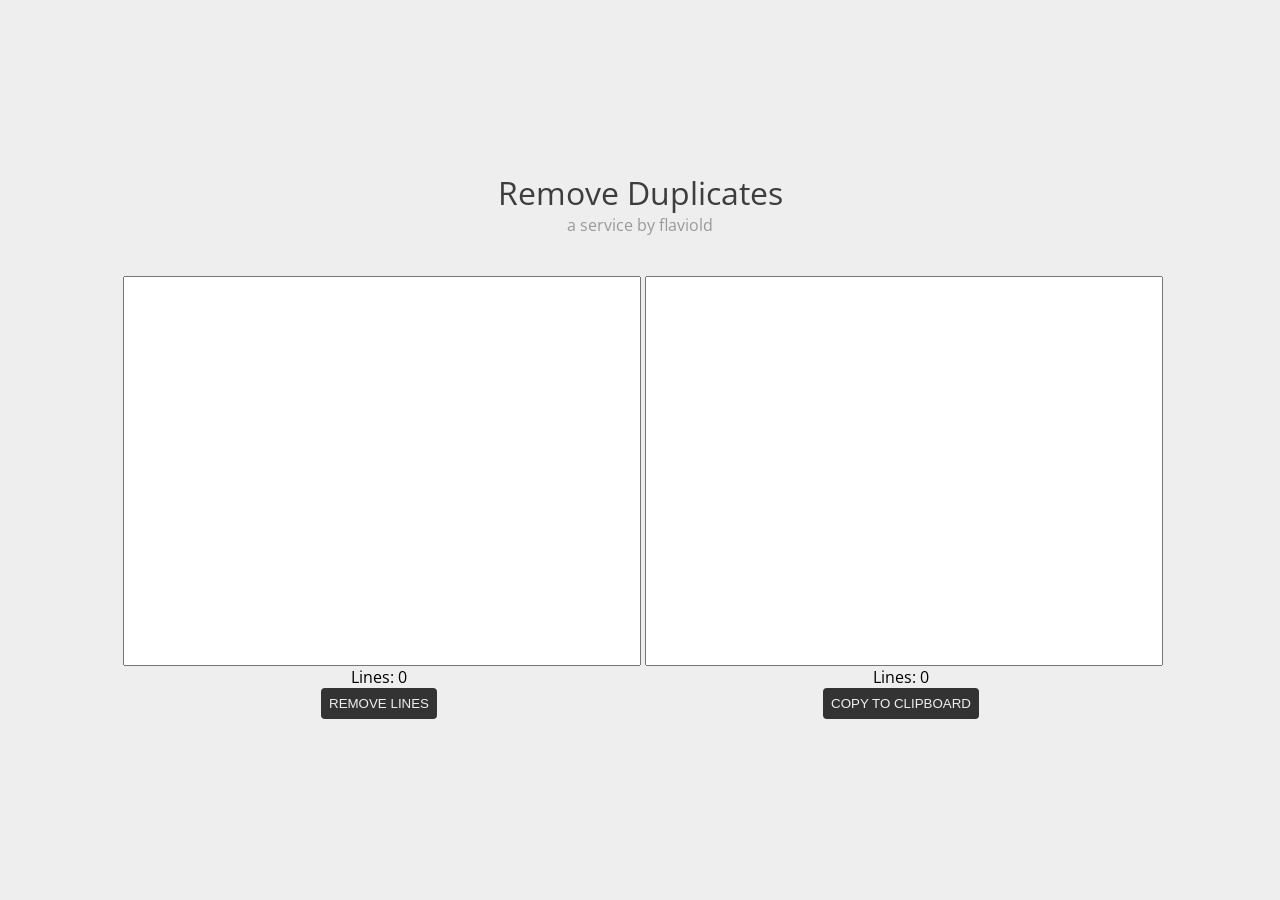
==== tools/remove-duplicates/index.html @ 1c382df9 "Remove duplicated lines tool" ====
<!DOCTYPE html>
<html lang="en">
<head>
    <meta charset="UTF-8">
    <meta name="viewport" content="width=device-width, initial-scale=1.0">
    <title>Remove Duplicates</title>
    <link href="https://fonts.googleapis.com/css?family=Open+Sans&display=swap" rel="stylesheet">
    <style>
        body {
            margin: 0;
            background: #eee;
            height: 100vh;
            display: flex;
            align-items: center;
            justify-content: center;
            font-family: 'Open Sans', sans-serif;
        }

        .header {
            margin-bottom: 30px;
            color: #3d3d3d;
            text-align: center;
        }
        .header .title {
            font-size: 2rem;
        }
        .header .subtitle {
            color: #999;
        }
        .header .subtitle a {
            text-decoration: none;
            color:inherit;
        }
        .header .subtitle a:hover {
            text-decoration: underline;
            color:inherit;
        }
        .input {
            display: flex;
            flex-wrap: wrap;
            justify-content: center;
        }
        .input>div {
            margin: 10px 5px;
            text-align: center;
            min-width: 250px;
            width: 40vw;
        }
        textarea {
            height: 30vw;
            min-height: 200px;
            width: 100%;
            resize: none;
            display: block;
        }
        button {
            border: none;
            border-radius: 4px;
            color: #eee;
            background: #333;
            padding: 8px;
            text-transform: uppercase;
        }
    </style>
</head>
<body>
    <div class="wrapper">
        <div class="header">
            <span class="title">Remove Duplicates</span>
            <div class="subtitle">a service by <a href="http://github.com/flaviold">flaviold</a></div>
        </div>
        <div class="input">
            <div>
                <textarea id="data-in" onchange="inputModified()" onkeydown="inputModified()"></textarea>
                <div>Lines: <span id="data-in-lines">0</span></div>
                <button type="button" onclick="removeLines()">Remove lines</button>
            </div>
            <div>
                <textarea id="data-out"></textarea>
                <div>Lines: <span id="data-out-lines">0</span></div>
                <button type="button" onclick="copyText()">Copy to clipboard</button>
            </div>
        </div>
    </div>

    <script>
        let dataIn  = document.getElementById('data-in');
        let linesDataIn = document.getElementById('data-in-lines');
        let dataOut = document.getElementById('data-out');
        let linesDataOut = document.getElementById('data-out-lines');

        function removeLines() {
            let data = dataIn.value;
            dataOut.value = data
                .split('\n')
                .reduce((acc, cur) => acc.includes(cur.trim()) ? acc : [...acc, cur.trim()], [])
                .join('\n');
            linesDataOut.innerText = dataOut.value.split('\n').length;
        }

        function inputModified() {
            linesDataIn.innerText = dataIn.value.split('\n').length;
        }

        function copyText() {
            dataOut.select();
            document.execCommand("copy")
        }
    </script>
</body>
</html>
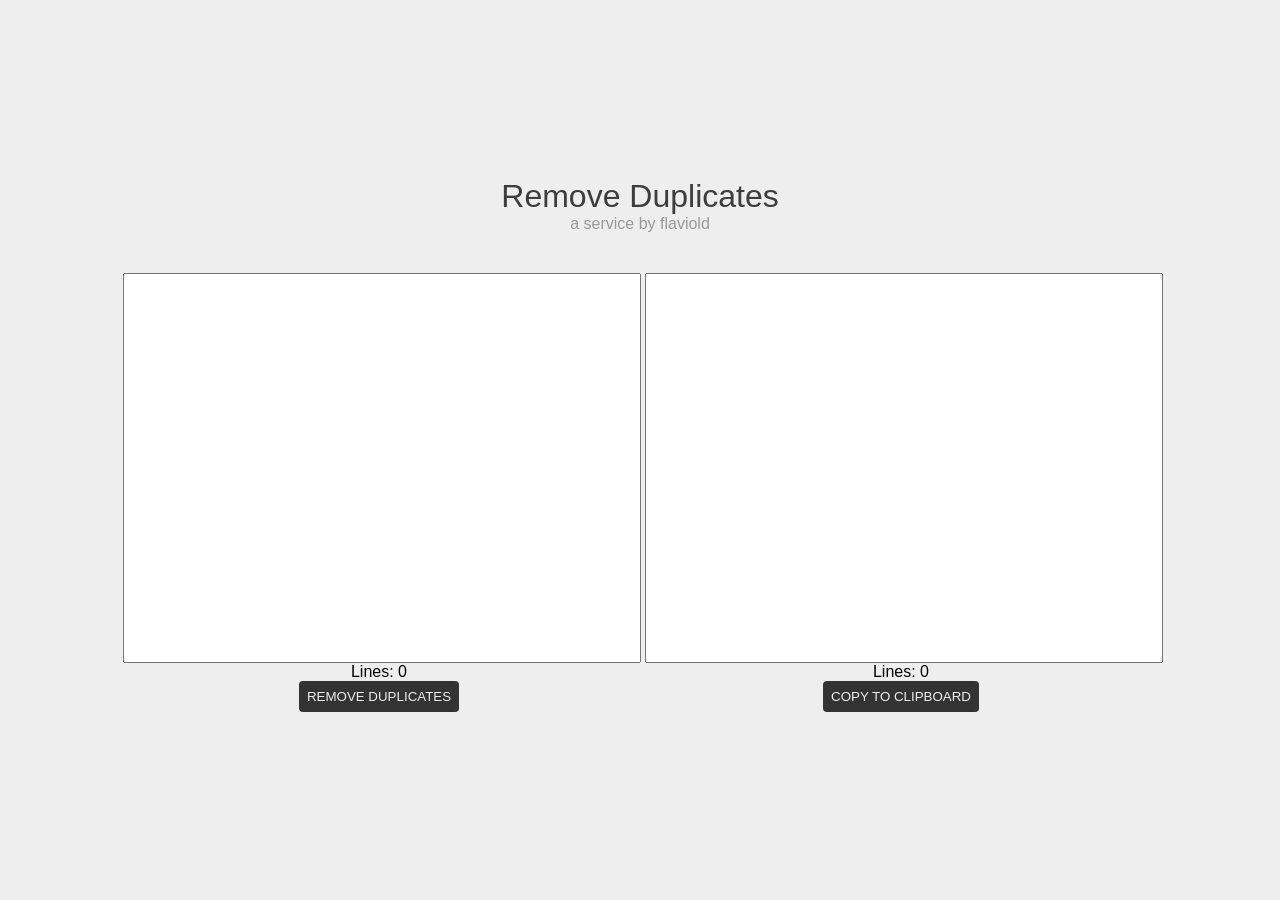
==== commit a3bd6b39: "Fix" ====
--- a/tools/remove-duplicates/index.html
+++ b/tools/remove-duplicates/index.html
@@ -4,7 +4,6 @@
     <meta charset="UTF-8">
     <meta name="viewport" content="width=device-width, initial-scale=1.0">
     <title>Remove Duplicates</title>
-    <link href="https://fonts.googleapis.com/css?family=Open+Sans&display=swap" rel="stylesheet">
     <style>
         body {
             margin: 0;
@@ -13,7 +12,7 @@
             display: flex;
             align-items: center;
             justify-content: center;
-            font-family: 'Open Sans', sans-serif;
+            font-family: Arial, Helvetica, sans-serif;
         }
 
         .header {
@@ -73,7 +72,7 @@
             <div>
                 <textarea id="data-in" onchange="inputModified()" onkeydown="inputModified()"></textarea>
                 <div>Lines: <span id="data-in-lines">0</span></div>
-                <button type="button" onclick="removeLines()">Remove lines</button>
+                <button type="button" onclick="removeLines()">Remove duplicates</button>
             </div>
             <div>
                 <textarea id="data-out"></textarea>
